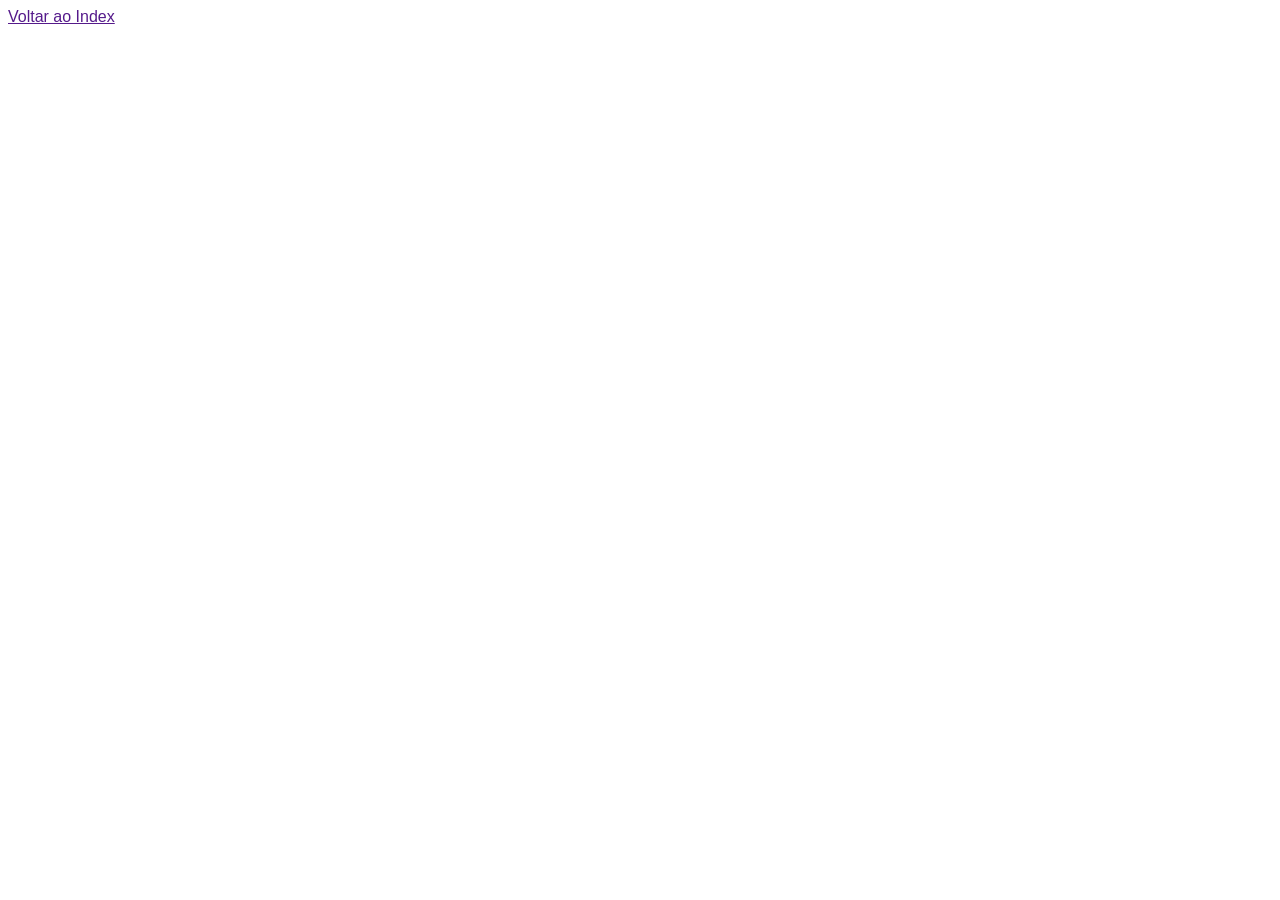
==== Aula02/adm/adm.html @ 4a9a4b1e "inicio" ====
<!DOCTYPE html>
<html lang="pt-br">
<head>
    <meta charset="UTF-8">
    <meta name="viewport" content="width=device-width, initial-scale=1.0">
    <title>Página do Adm</title>
</head>
<body>
<a href=""><font face="Arial">Voltar ao Index</font></a>



   <a href="../adm/adm.html"></a>





</body>
</html>
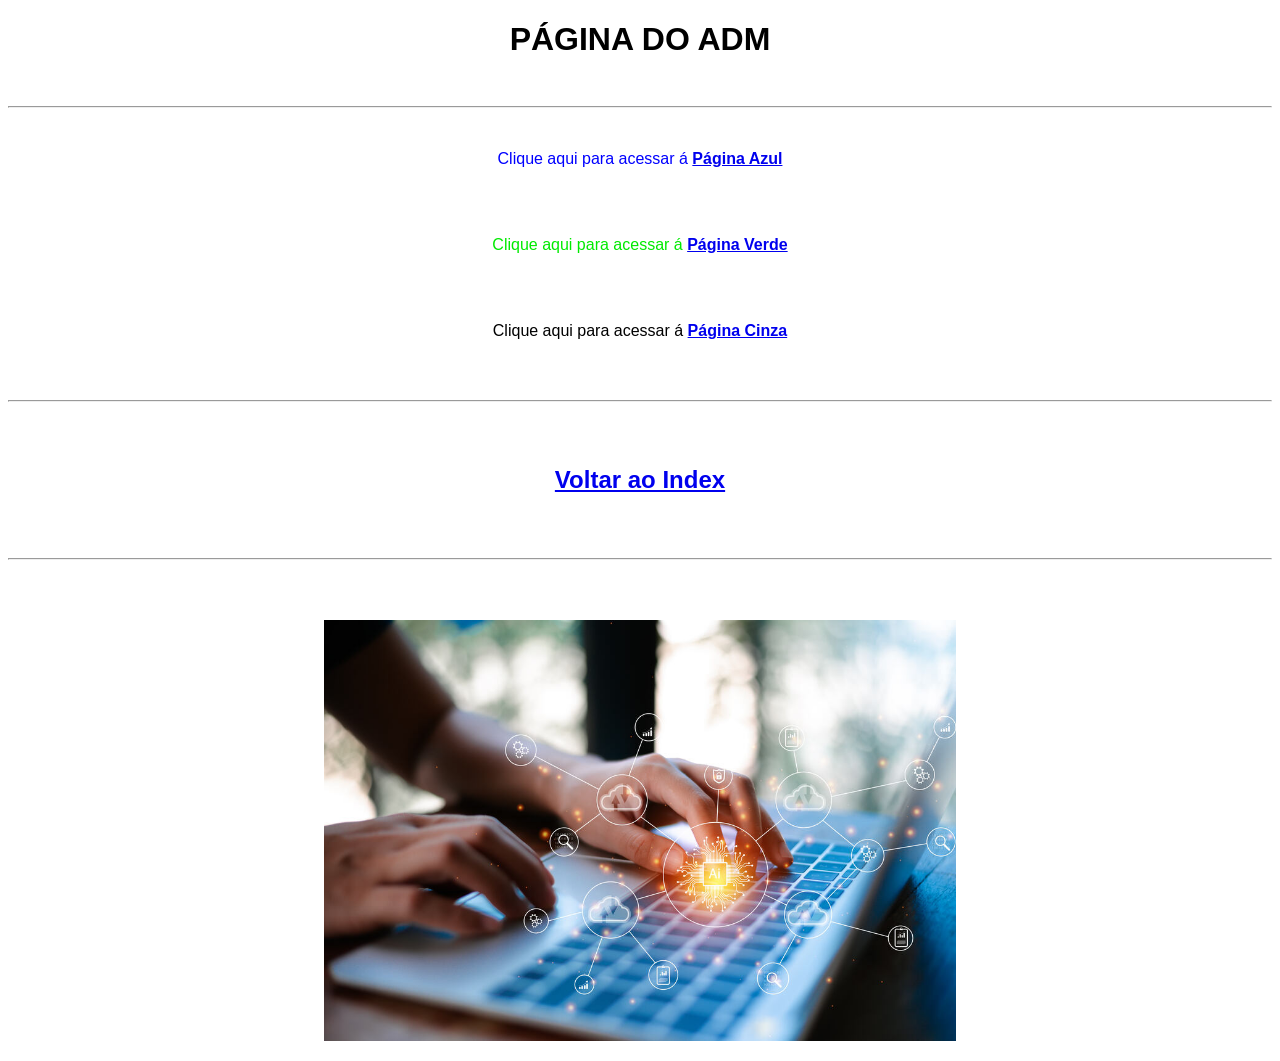
==== commit 7a05ea75: "qualquer" ====
--- a/Aula02/adm/adm.html
+++ b/Aula02/adm/adm.html
@@ -1,20 +1,54 @@
-<!DOCTYPE html>
+<!doctype html>
 <html lang="pt-br">
-<head>
-    <meta charset="UTF-8">
-    <meta name="viewport" content="width=device-width, initial-scale=1.0">
+  <head>
+    <meta charset="UTF-8" />
+    <meta name="viewport" content="width=device-width, initial-scale=1.0" />
     <title>Página do Adm</title>
-</head>
-<body>
-<a href=""><font face="Arial">Voltar ao Index</font></a>
+  </head>
+  <body>
+    <h1 align="center">
+      <font face="Arial"><b>PÁGINA DO ADM</b></font>
+    </h1>
+    <br />
+    <hr />
+    <br />
 
+    <p align="center">
+      <font face="Arial" color="blue">
+        Clique aqui para acessar á
+        <a href="../Conteudo/PgAzul.html"><b>Página Azul</b></a>
+      </font>
+    </p>
+    <br /><br />
 
+    <p align="center">
+      <font face="Arial" color="grean">
+        Clique aqui para acessar á
+        <a href="../Conteudo/PgVerde.html"><b>Página Verde</b></a></font
+      >
+    </p>
+    <br /><br />
+    <p align="center">
+      <font face="Arial"
+        >Clique aqui para acessar á
+        <a href="../Conteudo/PgCinza.html"><b>Página Cinza</b></a></font
+      >
+    </p>
 
-   <a href="../adm/adm.html"></a>
+    <br /><br />
+    <hr />
+    <br /><br />
 
+    <h2 align="center">
+      <a href="../index.html"
+        ><font face="Arial"><b>Voltar ao Index</b></font></a
+      >
+    </h2>
 
+    <br /><br />
+    <hr />
+    <br /><br />
 
-
-
-</body>
-</html>+    <p align="center"><img src="../img/imgADM.jpg" width="50%" /></p>
+  </body>
+</html>
